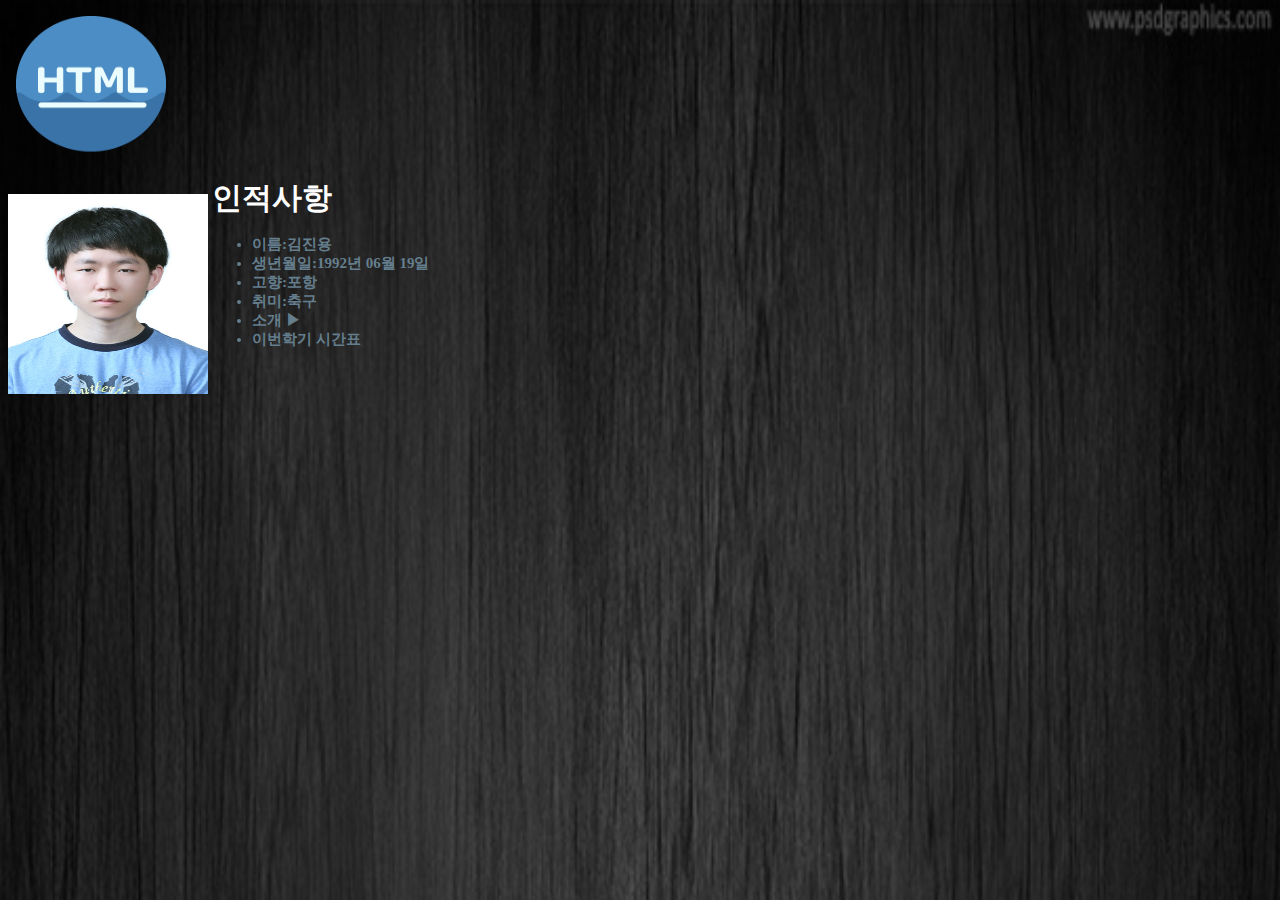
==== index.html @ 6ef41823 "Issues that were before" ====
<!DOCTYPE html>
<html>
<head>
<meta charset="utf-8"/>
<title>첫번째 페이지</title>
<style>
    h1{
        
        font-size:30px;
        color:white;
        margin:0;
    }
    ul>li{
        font-size:15px;
        font-weight: bold;
        color:#657e8d;
        margin:0;
                
               
          
    }
    span:first-child{
        margin:10px;
    }
    body{
        background-image: url(images/black-wood.jpg);
        background-size:100% 400%;
        background-repeat: no-repeat;
    }
    div>img{
        margin:8px;
        width:150px;
        height:150px;
    }
    .myimg{
        margin:0;
        width:200px;
        height: 200px;
        vertical-align: text-top;
    }
    li>a+span{
        visibility: hidden;   
    }
    li>a:hover+span{
        background-color: Yellow;
        color: black;
        visibility: visible;
    }
    .href{
        text-decoration: none;
        color:#657e8d;
    }
    .inline{
        display:inline-table;
    }
    
</style>
</head>
<body>
    <div id="logo"><img src="images/flags_DD_HTML.png" alt="logo"/></div>
    <div>
        <img class="myimg" src="images/my_picture.jpg" alt="myImage"/>
        <div class="inline">
            <h1>인적사항</h1>
            <ul>                
                <li>이름:김진용</li>
                <li>생년월일:1992년 06월 19일</li>
                <li>고향:포항</li>
                <li>취미:축구</li>
                <li>소개 <a>▶</a><span>잘부탁드립니다</span></li>
                <li><a class="href" href="index2.html">이번학기 시간표</a></li>
            </ul>
        </div>
    </div>    
</body>    
</html>
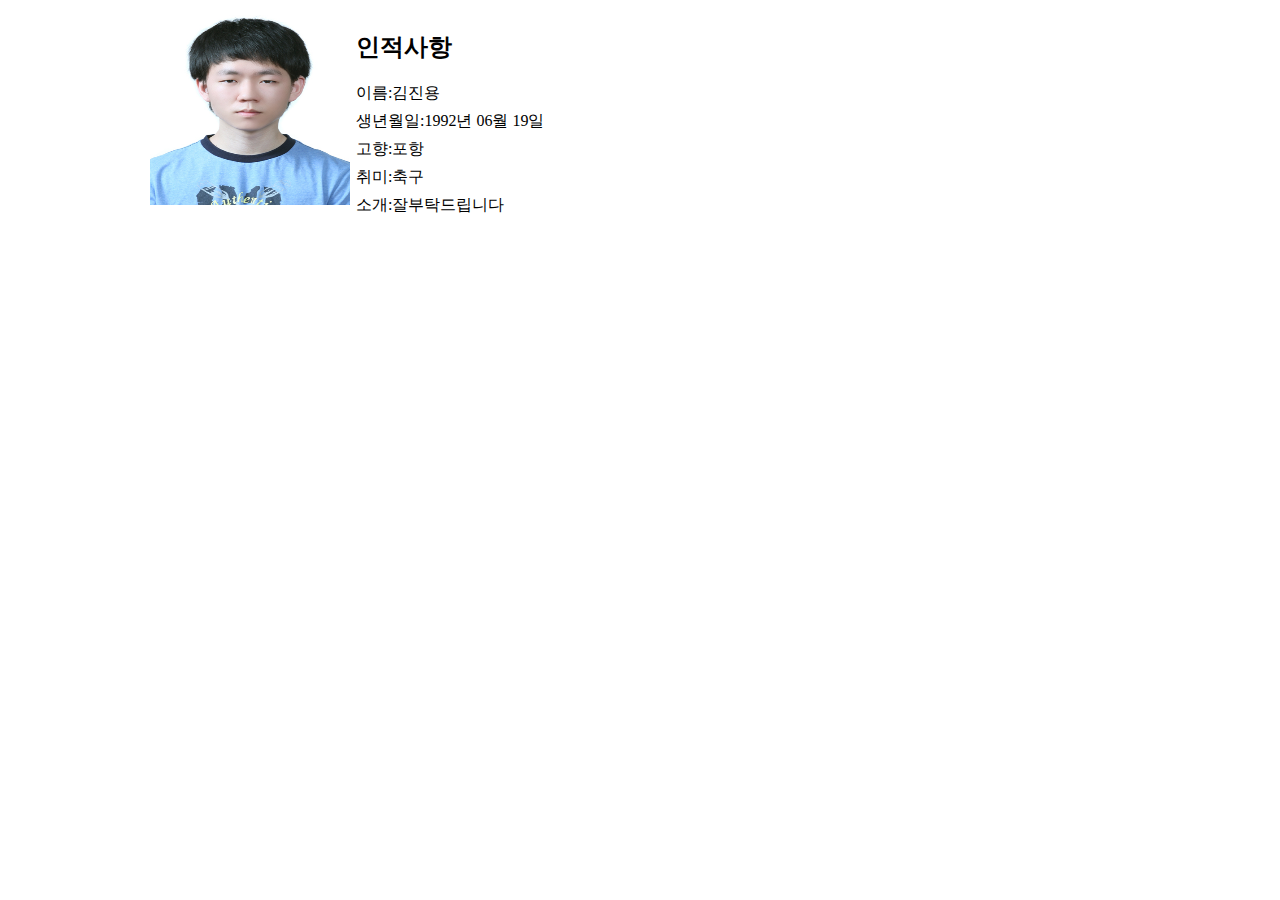
==== commit 90043fee: "make new frame" ====
--- a/index.html
+++ b/index.html
@@ -3,72 +3,19 @@
 <head>
 <meta charset="utf-8"/>
 <title>첫번째 페이지</title>
-<style>
-    h1{
-        
-        font-size:30px;
-        color:white;
-        margin:0;
-    }
-    ul>li{
-        font-size:15px;
-        font-weight: bold;
-        color:#657e8d;
-        margin:0;
-                
-               
-          
-    }
-    span:first-child{
-        margin:10px;
-    }
-    body{
-        background-image: url(images/black-wood.jpg);
-        background-size:100% 400%;
-        background-repeat: no-repeat;
-    }
-    div>img{
-        margin:8px;
-        width:150px;
-        height:150px;
-    }
-    .myimg{
-        margin:0;
-        width:200px;
-        height: 200px;
-        vertical-align: text-top;
-    }
-    li>a+span{
-        visibility: hidden;   
-    }
-    li>a:hover+span{
-        background-color: Yellow;
-        color: black;
-        visibility: visible;
-    }
-    .href{
-        text-decoration: none;
-        color:#657e8d;
-    }
-    .inline{
-        display:inline-table;
-    }
-    
-</style>
+<link rel="stylesheet" type="text/css" href="style.css">
 </head>
 <body>
-    <div id="logo"><img src="images/flags_DD_HTML.png" alt="logo"/></div>
-    <div>
-        <img class="myimg" src="images/my_picture.jpg" alt="myImage"/>
-        <div class="inline">
-            <h1>인적사항</h1>
-            <ul>                
+    <div id="center">
+        <div id="intro">
+        <img src="images/my_picture.jpg" width="200" height="200" alt="myImage"/>
+            <ul>
+                <H2>인적사항</H2>
                 <li>이름:김진용</li>
                 <li>생년월일:1992년 06월 19일</li>
                 <li>고향:포항</li>
                 <li>취미:축구</li>
-                <li>소개 <a>▶</a><span>잘부탁드립니다</span></li>
-                <li><a class="href" href="index2.html">이번학기 시간표</a></li>
+                <li>소개:잘부탁드립니다</li>
             </ul>
         </div>
     </div>    
--- a/style.css
+++ b/style.css
@@ -0,0 +1,124 @@
+/* main*/
+a:link {
+    text-decoration: none;
+    font-weight: bold;
+    color: #FFFFFF;
+}
+a:visited {
+    text-decoration: none;
+    font-weight: bold;
+    color: #FFFFFF;
+}
+a:hover {
+    text-decoration: none;
+    font-weight: bold;
+    color: #FFFFFF;
+}
+a:active {
+    text-decoration: none;
+    font-weight: bold;
+    color: #FFFFFF;
+}
+img{border:0;}
+body{
+    width: 980px;
+    margin: 0 auto;
+}
+
+/*  index.html  */
+
+#navi > ul {
+    list-style-type: none;
+    margin: 0;
+    padding: 0;
+    overflow: hidden;
+}
+#navi > ul > li{
+    float:left;
+}
+#navi > ul > li > a {
+    display: block;
+    padding: 10px 20px;
+    background: rgb(73,155,234); /* Old browsers */
+    background: -moz-linear-gradient(top,  rgba(73,155,234,1) 0%, rgba(28,105,206,1) 100%); /* FF3.6+ */
+    background: -webkit-gradient(linear, left top, left bottom, color-stop(0%,rgba(73,155,234,1)), color-stop(100%,rgba(28,105,206,1))); /* Chrome,Safari4+ */
+    background: -webkit-linear-gradient(top,  rgba(73,155,234,1) 0%,rgba(28,105,206,1) 100%); /* Chrome10+,Safari5.1+ */
+    background: -o-linear-gradient(top,  rgba(73,155,234,1) 0%,rgba(28,105,206,1) 100%); /* Opera 11.10+ */
+    background: -ms-linear-gradient(top,  rgba(73,155,234,1) 0%,rgba(28,105,206,1) 100%); /* IE10+ */
+    background: linear-gradient(to bottom,  rgba(73,155,234,1) 0%,rgba(28,105,206,1) 100%); /* W3C */
+    filter: progid:DXImageTransform.Microsoft.gradient( startColorstr='#499bea', endColorstr='#1c69ce',GradientType=0 ); /* IE6-9 */
+}
+
+#intro{
+    padding-top: 5px;
+    overflow: hidden;
+}
+#intro > img{
+    float:left;
+}
+#intro > ul {
+    list-style-type: none;
+    margin: 3px;
+    padding: 3px;
+    float: left;
+}
+
+#intro > ul > li {
+    display: block;
+    width: 300px;
+    padding-bottom: 7px;
+    
+}
+
+
+/*  index1.html  */
+
+table, td, th {
+    border: 1px solid black;
+    border-spacing: 0;
+}
+td{
+    width:100px;
+    text-align: center;
+}
+td:first-child{
+    background-color: #ff8833;
+}
+th{
+    background-color: #112233;
+    color:white;
+}
+div>a{
+    text-decoration: none;
+    color:#657e8d;
+    font-weight: bold;
+}
+
+
+
+
+/*  index.html2  */
+div>span{
+    
+    color:#657e8d;
+    font-size:15px;
+}
+div>a{
+    text-decoration: none;
+    color:#657e8d;
+    font-weight: bold;
+    margin-bottom: 10px;
+}
+div{
+    margin-bottom: 10px;   
+}
+input[type=checkbox]:checked+div{
+    display:block;
+}
+.nonebox{
+    display:none;
+}
+
+
+
+
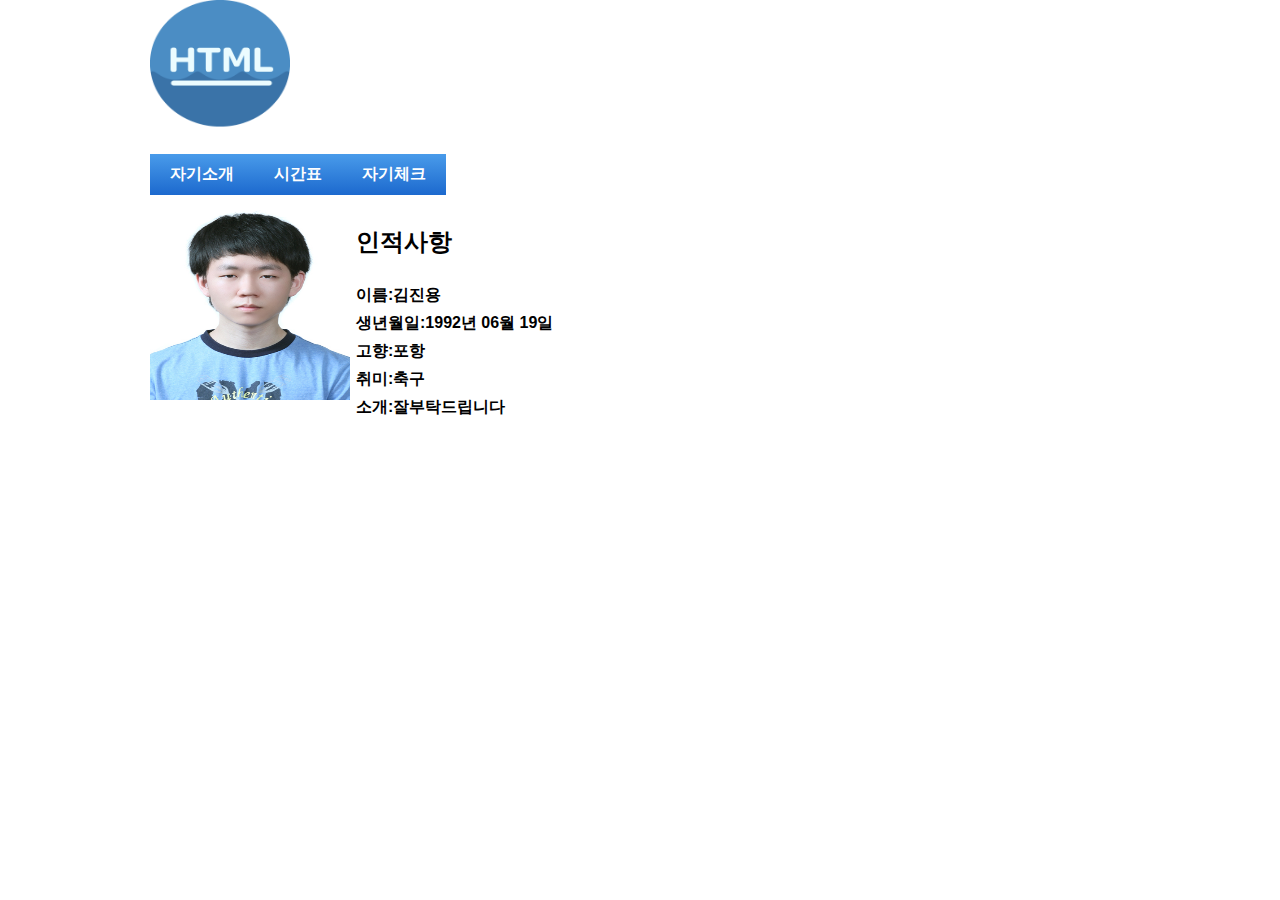
==== commit 558dba01: "jquery used" ====
--- a/index.html
+++ b/index.html
@@ -2,22 +2,23 @@
 <html>
 <head>
 <meta charset="utf-8"/>
-<title>첫번째 페이지</title>
+<title>메인페이지</title>
+<script type="text/javascript" src="jquery-1.11.1.min.js"></script>
+<script type="text/javascript" src="intro.js"></script>
 <link rel="stylesheet" type="text/css" href="style.css">
 </head>
 <body>
-    <div id="center">
-        <div id="intro">
-        <img src="images/my_picture.jpg" width="200" height="200" alt="myImage"/>
-            <ul>
-                <H2>인적사항</H2>
-                <li>이름:김진용</li>
-                <li>생년월일:1992년 06월 19일</li>
-                <li>고향:포항</li>
-                <li>취미:축구</li>
-                <li>소개:잘부탁드립니다</li>
-            </ul>
-        </div>
+    <div><img src="images/flags_DD_HTML.png" width="140" height="140" alt="logo"/></div>
+    <div id="navi">
+        <ul>
+            <li><a href ="#" >자기소개</a></li>
+            <li><a href ="#" >시간표</a></li>
+            <li><a href ="#" >자기체크</a></li>
+        </ul>
+        <iframe id="first" src="sub_page1.html"></iframe>
+        <iframe id="second" src="sub_page2.html"></iframe>
+        <iframe id="third" src="sub_page3.html"></iframe>
+        
     </div>    
-</body>    
+    </body>    
 </html>--- a/style.css
+++ b/style.css
@@ -1,4 +1,4 @@
-/* main*/
+/* main.html*/
 a:link {
     text-decoration: none;
     font-weight: bold;
@@ -23,9 +23,22 @@
 body{
     width: 980px;
     margin: 0 auto;
+    overflow: hidden;
+}
+#first, #second, #third{
+    width:650px;
+    height:350px;
+    overflow: hidden;
+    scrolling:no;
+    border:0;
+    display:none;
+}
+#first{
+    display:block;
 }
 
-/*  index.html  */
+
+/*  sub_page1.html  */
 
 #navi > ul {
     list-style-type: none;
@@ -36,7 +49,7 @@
 #navi > ul > li{
     float:left;
 }
-#navi > ul > li > a {
+a.mouseout {
     display: block;
     padding: 10px 20px;
     background: rgb(73,155,234); /* Old browsers */
@@ -48,10 +61,24 @@
     background: linear-gradient(to bottom,  rgba(73,155,234,1) 0%,rgba(28,105,206,1) 100%); /* W3C */
     filter: progid:DXImageTransform.Microsoft.gradient( startColorstr='#499bea', endColorstr='#1c69ce',GradientType=0 ); /* IE6-9 */
 }
-
+a.mouseover{
+    display: block;
+    padding: 10px 20px;
+    background: #b3dced; /* Old browsers */
+    background: -moz-linear-gradient(top, #b3dced 0%, #29b8e5 50%, #bce0ee 100%); /* FF3.6+ */
+    background: -webkit-gradient(linear, left top, left bottom, color-stop(0%,#b3dced),
+        color-stop(50%,#29b8e5), color-stop(100%,#bce0ee)); /* Chrome,Safari4+ */
+    background: -webkit-linear-gradient(top, #b3dced 0%,#29b8e5 50%,#bce0ee 100%); /* Chrome10+,Safari5.1+ */
+    background: -o-linear-gradient(top, #b3dced 0%,#29b8e5 50%,#bce0ee 100%); /* Opera 11.10+ */
+    background: -ms-linear-gradient(top, #b3dced 0%,#29b8e5 50%,#bce0ee 100%); /* IE10+ */
+    background: linear-gradient(to bottom, #b3dced 0%,#29b8e5 50%,#bce0ee 100%); /* W3C */
+    filter: progid:DXImageTransform.Microsoft.gradient( startColorstr='#b3dced',    endColorstr='#bce0ee',GradientType=0 ); /* IE6-9 */
+    
+}
 #intro{
     padding-top: 5px;
     overflow: hidden;
+    
 }
 #intro > img{
     float:left;
@@ -69,9 +96,19 @@
     padding-bottom: 7px;
     
 }
+img.border{
+    border: 2px solid #a1a1a1;   
+}
+li.font{
+    font-family: sans-serif;
+    font-size: 16px;
+    font-weight: bolder;
+    font-style: normal;
+}
 
 
-/*  index1.html  */
+
+/*  sub_page2.html  */
 
 table, td, th {
     border: 1px solid black;
@@ -97,7 +134,7 @@
 
 
 
-/*  index.html2  */
+/*  sub_page3  */
 div>span{
     
     color:#657e8d;
